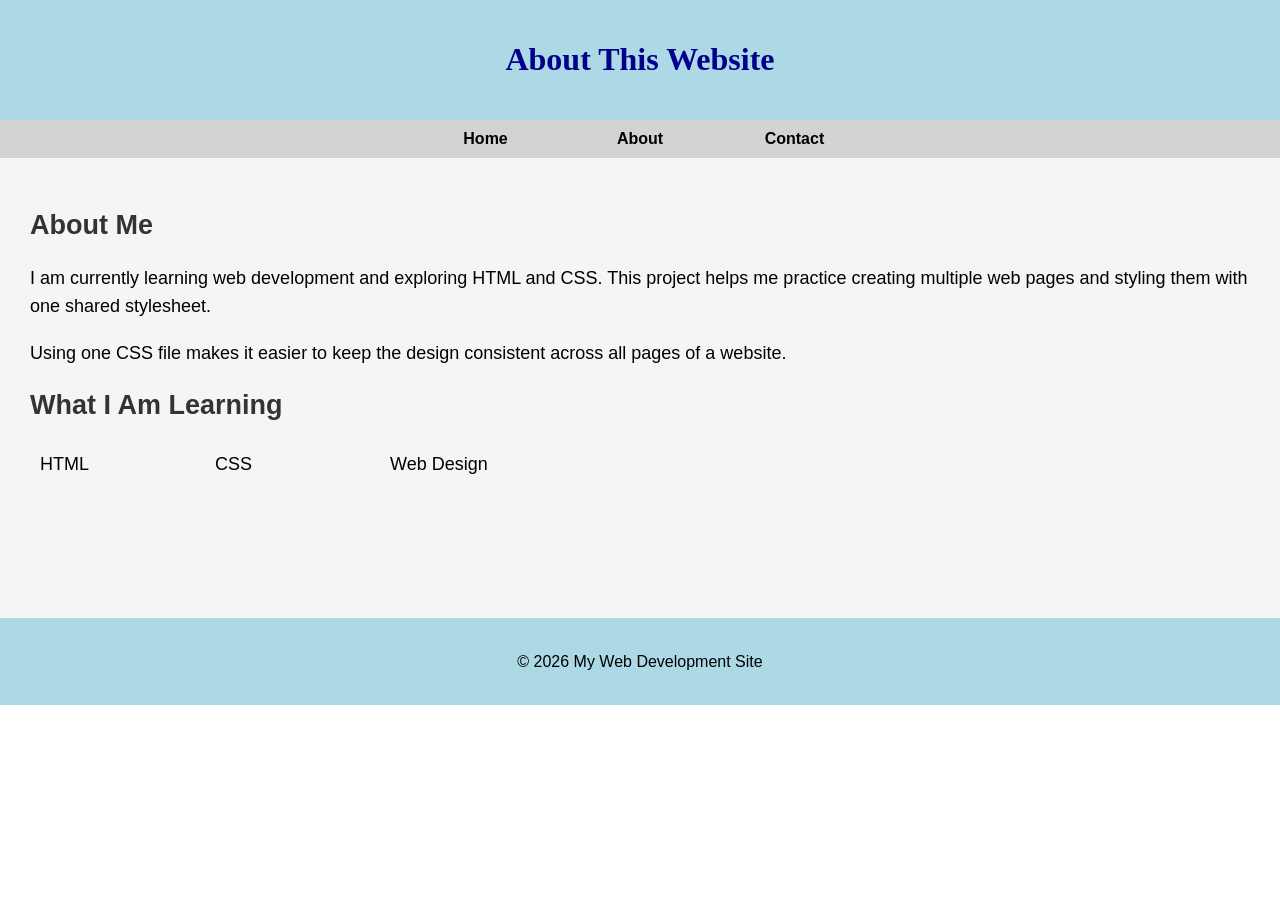
==== CSS-week1-HW1/about.html @ 551af5e6 "Complete CSS Week 1 Homework" ====
<!DOCTYPE html>
<html lang="en">
<head>
    <meta charset="UTF-8">
    <meta name="viewport" content="width=device-width, initial-scale=1.0">
    <title>About - My Website</title>
    <link rel="stylesheet" href="style.css">
</head>
<body>
    <header>
        <h1>About This Website</h1>
    </header>

    <nav>
        <ul>
            <li><a href="index.html">Home</a></li>
            <li><a href="about.html">About</a></li>
            <li><a href="contact.html">Contact</a></li>
        </ul>
    </nav>

    <main>
        <h2>About Me</h2>
        <p>I am currently learning web development and exploring HTML and CSS. This project helps me practice creating multiple web pages and styling them with one shared stylesheet.</p>
        <p>Using one CSS file makes it easier to keep the design consistent across all pages of a website.</p>

        <h2>What I Am Learning</h2>
        <ul>
            <li>HTML</li>
            <li>CSS</li>
            <li>Web Design</li>
        </ul>
    </main>

    <footer>
        <p>&copy; 2026 My Web Development Site</p>
    </footer>
</body>
</html>
---- CSS-week1-HW1/style.css ----
/* Shared stylesheet for all three pages */

body {
    font-family: Arial, Helvetica, sans-serif;
    font-size: 16px;
    margin: 0;
    padding: 0;
}

header {
    background-color: lightblue;
    padding: 20px;
}

nav {
    background-color: lightgray;
    padding: 10px;
}

main {
    background-color: #f5f5f5;
    font-size: 18px;
    padding: 30px;
    min-height: 400px;
}

footer {
    background-color: lightblue;
    padding: 15px;
    text-align: center;
}

li {
    display: inline-block;
    width: 150px;
}

h1 {
    text-align: center;
    font-family: Georgia, "Times New Roman", serif;
    color: darkblue;
}

p {
    line-height: 1.6;
}

nav ul {
    list-style-type: none;
    padding: 0;
    margin: 0;
    text-align: center;
}

nav a {
    text-decoration: none;
    color: black;
    font-weight: bold;
}

nav a:hover {
    text-decoration: underline;
}

h2 {
    color: #333333;
}

main ul {
    padding-left: 0;
}

main ul li {
    margin: 10px;
}
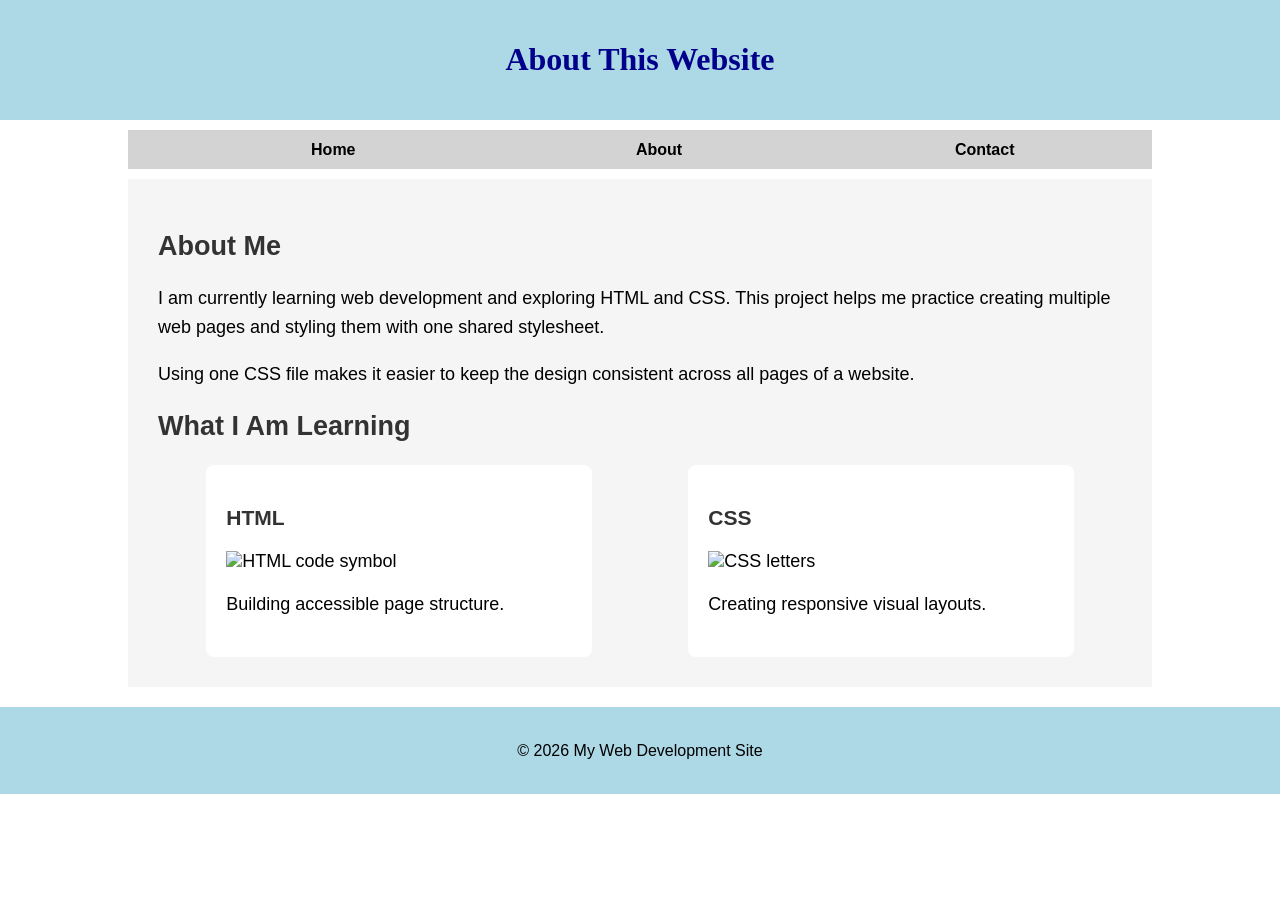
==== commit 7a6775b9: "Add files via upload" ====
--- a/CSS-week1-HW1/about.html
+++ b/CSS-week1-HW1/about.html
@@ -1,39 +1,35 @@
 <!DOCTYPE html>
 <html lang="en">
 <head>
-    <meta charset="UTF-8">
-    <meta name="viewport" content="width=device-width, initial-scale=1.0">
-    <title>About - My Website</title>
-    <link rel="stylesheet" href="style.css">
+<meta charset="UTF-8">
+<meta name="viewport" content="width=device-width, initial-scale=1.0">
+<title>About - My Website</title>
+<link rel="stylesheet" href="style.css">
 </head>
 <body>
-    <header>
-        <h1>About This Website</h1>
-    </header>
+<header><h1>About This Website</h1></header>
 
-    <nav>
-        <ul>
-            <li><a href="index.html">Home</a></li>
-            <li><a href="about.html">About</a></li>
-            <li><a href="contact.html">Contact</a></li>
-        </ul>
-    </nav>
+<a class="skip-link" href="#main-content">Skip to Main Content</a>
 
-    <main>
-        <h2>About Me</h2>
-        <p>I am currently learning web development and exploring HTML and CSS. This project helps me practice creating multiple web pages and styling them with one shared stylesheet.</p>
-        <p>Using one CSS file makes it easier to keep the design consistent across all pages of a website.</p>
+<nav aria-label="Main navigation">
+<ul>
+<li><a href="index.html"><img src="images/home.svg" alt="">Home</a></li>
+<li><a href="about.html"><img src="images/about.svg" alt="">About</a></li>
+<li><a href="contact.html"><img src="images/contact.svg" alt="">Contact</a></li>
+</ul>
+</nav>
 
-        <h2>What I Am Learning</h2>
-        <ul>
-            <li>HTML</li>
-            <li>CSS</li>
-            <li>Web Design</li>
-        </ul>
-    </main>
+<main id="main-content">
+<h2>About Me</h2>
+<p>I am currently learning web development and exploring HTML and CSS. This project helps me practice creating multiple web pages and styling them with one shared stylesheet.</p>
+<p>Using one CSS file makes it easier to keep the design consistent across all pages of a website.</p>
+<h2>What I Am Learning</h2>
+<div class="grid">
+<section><h3>HTML</h3><img src="images/html.svg" alt="HTML code symbol"><p>Building accessible page structure.</p></section>
+<section><h3>CSS</h3><img src="images/css.svg" alt="CSS letters"><p>Creating responsive visual layouts.</p></section>
+</div>
+</main>
 
-    <footer>
-        <p>&copy; 2026 My Web Development Site</p>
-    </footer>
+<footer><p>&copy; 2026 My Web Development Site</p></footer>
 </body>
 </html>
--- a/CSS-week1-HW1/style.css
+++ b/CSS-week1-HW1/style.css
@@ -1,10 +1,21 @@
-/* Shared stylesheet for all three pages */
+/* Shared stylesheet for Homework 2 */
+
+/* The old li styling has been commented out as required. */
+/*
+li {
+    display: inline-block;
+    width: 150px;
+}
+*/
+
+* { box-sizing: border-box; }
 
 body {
     font-family: Arial, Helvetica, sans-serif;
     font-size: 16px;
     margin: 0;
     padding: 0;
+    background: #ffffff;
 }
 
 header {
@@ -12,37 +23,26 @@
     padding: 20px;
 }
 
+.skip-link {
+    position: absolute;
+    left: 0;
+    top: -50px;
+    background: #000;
+    color: #fff;
+    padding: 10px 15px;
+    z-index: 100;
+}
+
+.skip-link:focus {
+    top: 0;
+}
+
 nav {
     background-color: lightgray;
     padding: 10px;
-}
-
-main {
-    background-color: #f5f5f5;
-    font-size: 18px;
-    padding: 30px;
-    min-height: 400px;
-}
-
-footer {
-    background-color: lightblue;
-    padding: 15px;
-    text-align: center;
-}
-
-li {
     display: inline-block;
-    width: 150px;
-}
-
-h1 {
-    text-align: center;
-    font-family: Georgia, "Times New Roman", serif;
-    color: darkblue;
-}
-
-p {
-    line-height: 1.6;
+    width: 80%;
+    margin: 10px 10%;
 }
 
 nav ul {
@@ -52,24 +52,103 @@
     text-align: center;
 }
 
+nav li {
+    display: inline-block;
+    width: 30%;
+    margin: 0 1%;
+    vertical-align: middle;
+}
+
 nav a {
     text-decoration: none;
     color: black;
     font-weight: bold;
+    display: block;
 }
 
-nav a:hover {
+nav a:hover,
+nav a:focus {
     text-decoration: underline;
 }
 
-h2 {
-    color: #333333;
+nav img {
+    width: 10%;
+    min-width: 30px;
+    vertical-align: middle;
+    margin-right: 8px;
 }
 
-main ul {
-    padding-left: 0;
+main {
+    background-color: #f5f5f5;
+    font-size: 18px;
+    padding: 30px;
+    min-height: 400px;
+    margin: 0 10%;
 }
 
-main ul li {
-    margin: 10px;
+h1 {
+    text-align: center;
+    font-family: Georgia, "Times New Roman", serif;
+    color: darkblue;
 }
+
+h2 { color: #333333; }
+
+h3 { color: #333333; }
+
+p { line-height: 1.6; }
+
+main ul { padding-left: 0; }
+
+main ul li { margin: 10px; }
+
+/* Two-column grid; each column is approximately 40%. */
+.grid {
+    display: grid;
+    grid-template-columns: 40% 40%;
+    justify-content: space-around;
+    align-items: start;
+    row-gap: 25px;
+}
+
+.grid section {
+    background: white;
+    padding: 20px;
+    border-radius: 8px;
+}
+
+.grid img {
+    width: 100%;
+    height: auto;
+    display: block;
+}
+
+/* Flex layout is intentionally separate from the grid image rules. */
+.flex {
+    display: flex;
+    flex-wrap: wrap;
+    justify-content: space-around;
+    align-items: stretch;
+    gap: 20px;
+}
+
+.flex section {
+    flex: 1 1 250px;
+    background: white;
+    padding: 20px;
+    border-radius: 8px;
+}
+
+footer {
+    background-color: lightblue;
+    padding: 15px;
+    text-align: center;
+    margin-top: 20px;
+}
+
+@media (max-width: 700px) {
+    nav { width: 90%; margin: 10px 5%; }
+    nav li { width: 30%; }
+    main { margin: 0 5%; }
+    .grid { grid-template-columns: 40% 40%; justify-content: space-between; }
+}
